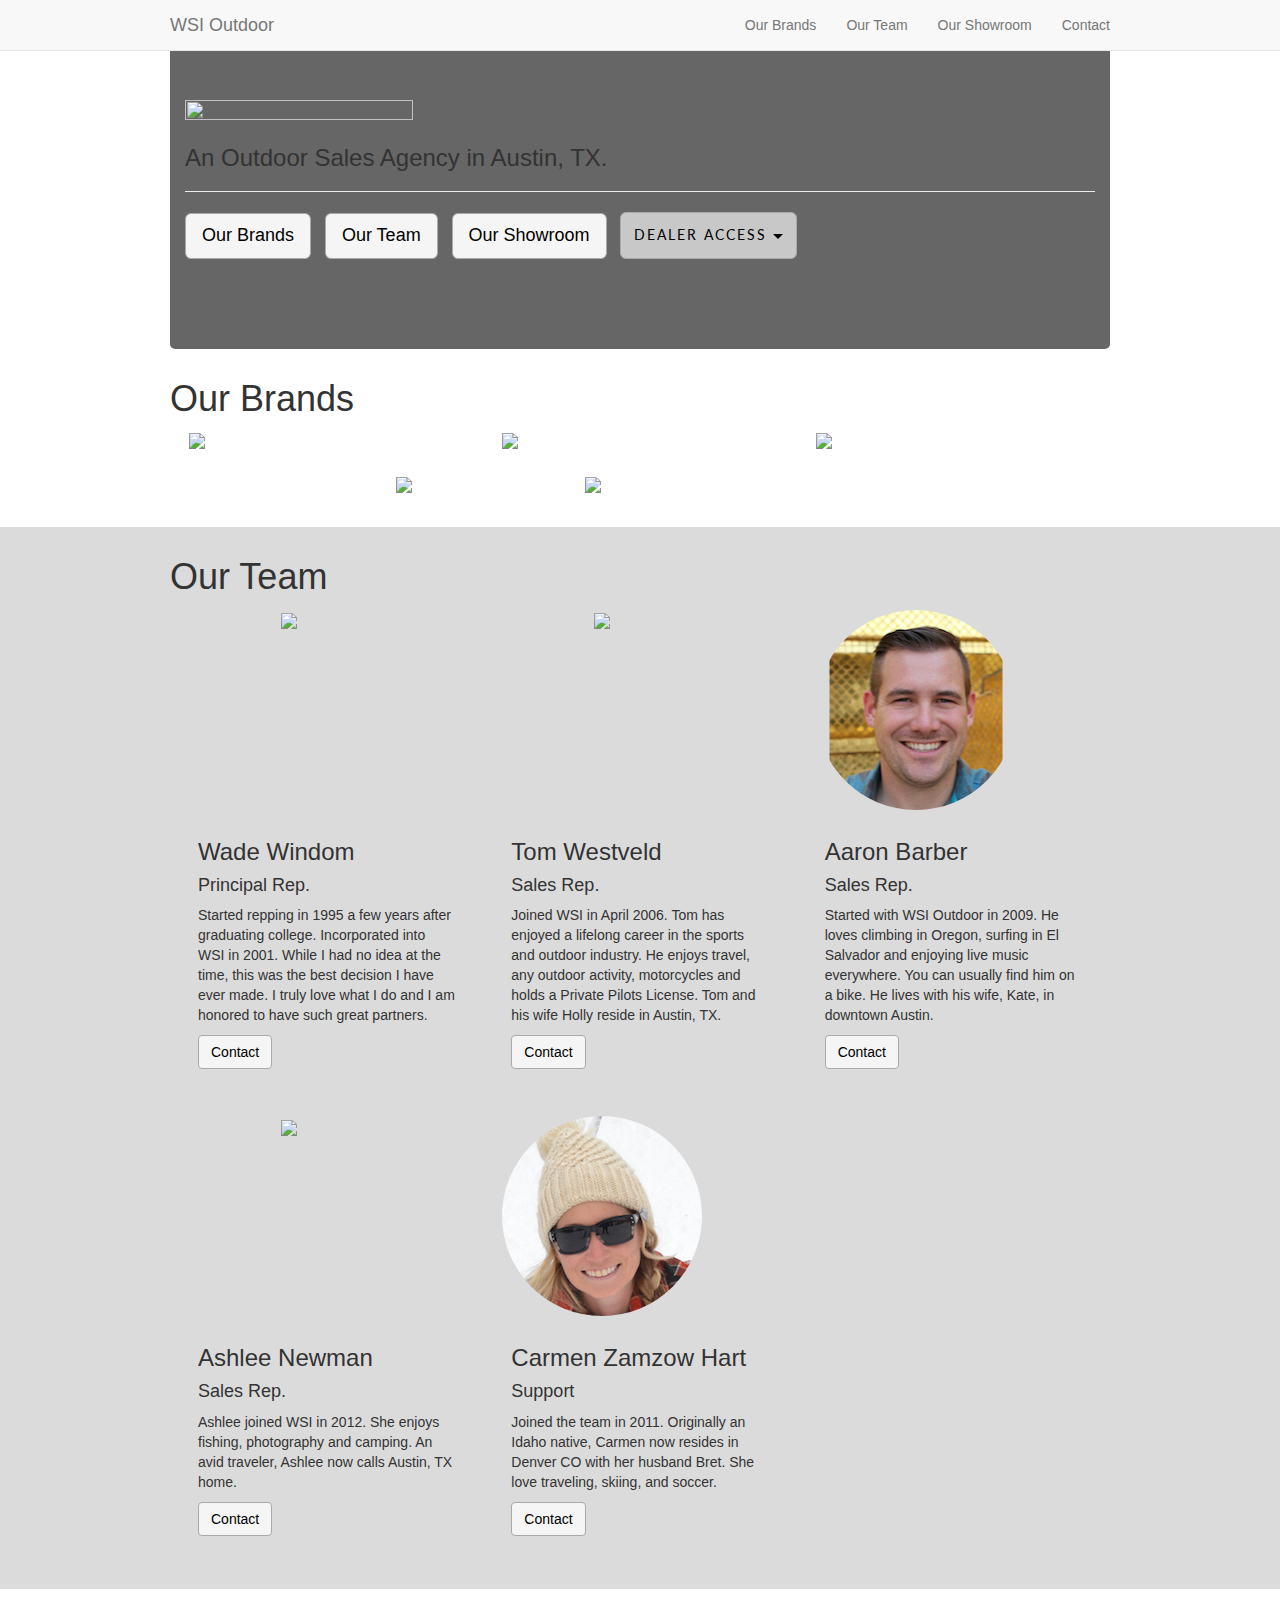
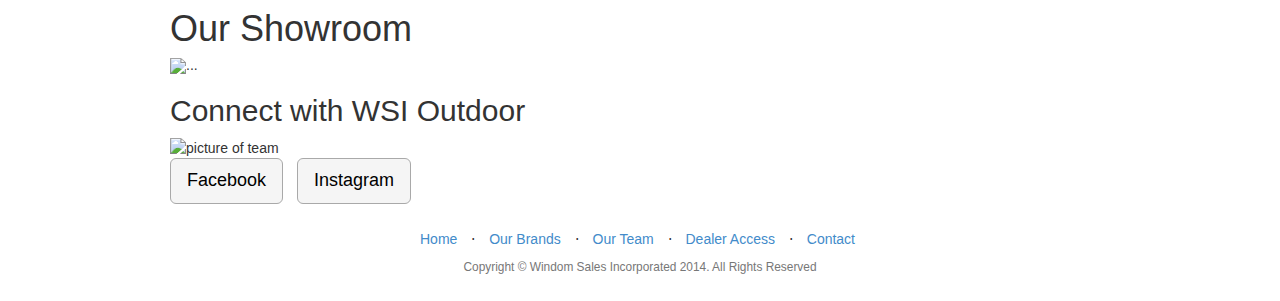
==== index.html @ d8ca24a3 "Many Changes to Index, Contac, Smith" ====
<!DOCTYPE html>
<html lang="en">
    <head>
        <meta charset="utf-8">
        <meta http-equiv="X-UA-Compatible" content="IE=edge">
        <meta name="viewport" content="width=device-width, initial-scale=1">
        <meta name="description" content="">
        <meta name="author" content="">
        <title>WSI Outdoor South Central USA</title>
        <!-- Bootstrap Core CSS -->
        <link href="css/bootstrap.min.css" rel="stylesheet">
        <!-- Custom CSS -->
        <link href="css/landing-page.css" rel="stylesheet">
        <link href="css/main.css" rel="stylesheet">
        <!-- Custom Fonts -->
        <link href="font-awesome-4.1.0/css/font-awesome.min.css" rel="stylesheet" type="text/css">
        <link href="http://fonts.googleapis.com/css?family=Lato:300,400,700,300italic,400italic,700italic" rel="stylesheet" type="text/css">
        <link rel="shortcut icon" href="img/wsilogo_favicon.ico" type="image/x-icon">
        <link rel="icon" href="img/wsilogo_favicon.ico" type="image/x-icon">
        <!-- HTML5 Shim and Respond.js IE8 support of HTML5 elements and media queries -->
        <!-- WARNING: Respond.js doesn't work if you view the page via file:// -->
        <!--[if lt IE 9]>
        <script src="https://oss.maxcdn.com/libs/html5shiv/3.7.0/html5shiv.js"></script>
        <script src="https://oss.maxcdn.com/libs/respond.js/1.4.2/respond.min.js"></script>
        <![endif]-->
    </head>
    <body>
        <!-- Navigation -->
        <nav class="navbar navbar-default navbar-fixed-top" role="navigation">
            <div class="container">
                <!-- Brand and toggle get grouped for better mobile display -->
                <div class="navbar-header">
                    <button type="button" class="navbar-toggle" data-toggle="collapse" data-target="#bs-example-navbar-collapse-1">
                    <span class="sr-only">Toggle navigation</span>
                    <span class="icon-bar"></span>
                    <span class="icon-bar"></span>
                    <span class="icon-bar"></span>
                    </button>
                    <a class="navbar-brand" href="#">WSI Outdoor</a>
                </div>
                <!-- Collect the nav links, forms, and other content for toggling -->
                <div class="collapse navbar-collapse" id="bs-example-navbar-collapse-1">
                    <ul class="nav navbar-nav navbar-right">
                        <li>
                            <a href="#brands">Our Brands</a>
                        </li>
                        <li>
                            <a href="#team">Our Team</a>
                        </li>
                        <li>
                            <a href="#showroom">Our Showroom</a>
                        </li>
                        <li>
                            <a href="contact.html">Contact</a>
                        </li>
                    </ul>
                </div>
                <!-- /.navbar-collapse -->
            </div>
            <!-- /.container -->
        </nav>
        <!-- Header -->
        <div class="intro-header img-responsive">
            <div class="container">
                <div class="row">
                    <div class="col-lg-12 dark_opacity">
                        <div class="intro-message">
                            <img class="main-logo" src="img/wsilogo.png">
                            <h3>An Outdoor Sales Agency in Austin, TX.</h3>
                            <hr class="intro-divider">
                            <ul class="list-inline intro-social-buttons">
                                <li>
                                    <a href="#brands" class="btn btn-default btn-lg">
                                    <span class="network-name">Our Brands</span></a>
                                </li>
                                <li>
                                    <a href="#team" class="btn btn-default btn-lg"><span class="network-name">Our Team</span></a>
                                </li>
                                <li>
                                    <a href="#showroom" class="btn btn-default btn-lg">
                                    <span class="network-name">Our Showroom</span></a>
                                </li>
                                <li>
                                    <div class="btn-group">
                                        <button type="button" class="btn btn-default btn-lg dropdown-toggle" data-toggle="dropdown" id="dealeraccess">
                                        Dealer Access <span class="caret"></span>
                                        </button>
                                        <ul class="dropdown-menu" role="menu">
                                            <li><a href="arcteryx.html">Arc'teryx</a></li>
                                            <li><a href="smith.html">Smith Optics</a></li>
                                            <li><a href="reef.html">Reef Footwear</a></li>
                                            <li><a href="hotchillys.html">Hot Chillys</a></li>
                                            <li><a href="ot.html">Outdoor Tech</a></li>
                                        </ul>
                                    </div>
                                </li>
                            </ul>
                        </div>
                    </div>
                </div>
            </div>
            <!-- /.container -->
        </div>
        <!-- /.intro-header -->
        <!-- Page Content -->
        <div id="brands" class="content-section-a">
            <div class="container">
                <h1>Our Brands</h1>
                <div class="row">
                    <div class="col-xs-6 col-md-4">
                        <a href="#" class="thumbnail">
                            <img src="img/Smith_Logo_Primary_Final.png" class="smith">
                        </a>
                    </div>
                    
                    
                    
                    <div class="col-xs-6 col-md-4">
                        <a href="#" class="thumbnail">
                            <img src="img/arcteryxlogo.png">
                        </a>
                    </div>
                    
                    
                    
                    <div class="col-xs-6 col-md-4">
                        <a href="#" class="thumbnail">
                            <img src="img/Reef.jpg">
                        </a>
                    </div>
                </div>
                <div class="row">
                    <div id="centerthebottom" class="col-xs-6 col-md-6">
                        <a href="#" class="thumbnail">
                            <img src="img/hotchillyslogo.png">
                        </a>
                    </div>
                    
                    <div class="col-xs-6 col-md-6">
                        <a href="#" class="thumbnail">
                            <img src="img/OTlogo.jpg">
                        </a>
                    </div>
                    
                </div>
                
                
                
            </div>
            <!-- /.container -->
        </div>
        <!-- /.content-section-a -->
        <div id="team" class="content-section-b">
            <div class="container">
                <h1>Our Team</h1>
                <!--ROW 1 -->
                <div class="row">
                    <div class="col-sm-6 col-md-4">
                        <div class="thumbnail">
                            <div class="img-div">
                                <img src="img/wade.jpg" />
                            </div>
                            <div class="caption">
                                <h3>Wade Windom</h3>
                                <h4>Principal Rep.</h4>
                                <p class="disappearsmall">Started repping in 1995 a few years after graduating college. Incorporated into WSI in 2001.  While I had no idea at the time, this was the best decision I have ever made.  I truly love what I do and I am honored to have such great partners.</p>
                                <p><a href="mailto:wade@wsioutdoor.com" class="btn btn-primary" role="button">Contact</a>
                            </div>
                        </div>
                    </div>
                    <div class="col-sm-6 col-md-4">
                        <div class="thumbnail">
                            <div class="img-div">
                                <img src="img/tom.jpg" />
                            </div>
                            <div class="caption">
                                <h3>Tom Westveld</h3>
                                <h4>Sales Rep.</h4>
                                <p class="disappearsmall">Joined WSI in April 2006.
                                Tom has enjoyed a lifelong career in the sports and outdoor industry. He enjoys travel, any outdoor activity, motorcycles and holds a Private Pilots License.
                                Tom and his wife Holly reside in Austin, TX.</p>
                                <p><a href="mailto:tom@wsioutdoor.com" class="btn btn-primary" role="button">Contact</a>
                            </div>
                        </div>
                    </div>
                    <div class="col-sm-6 col-md-4">
                        <div class="thumbnail">
                            <div class="img-div">
                                <img src="img/aaron.jpg" />
                            </div>
                            <div class="caption">
                                <h3>Aaron Barber</h3>
                                <h4>Sales Rep.</h4>
                                <p class="disappearsmall">Started with WSI Outdoor in 2009.
                                He loves climbing in Oregon, surfing in El Salvador and enjoying live music everywhere. You can usually find him on a bike.
                                He lives with his wife, Kate, in downtown Austin.</p>
                                <p><a href="mailto:aaron@wsioutdoor.com" class="btn btn-primary" role="button">Contact</a>
                            </div>
                        </div>
                    </div>
                </div>
                <!--END ROW 1 -->
                <!--ROW 2 -->
                <div class="row">
                    <div class="col-sm-6 col-md-4">
                        <div class="thumbnail">
                            <div class="img-div">
                                <img src="img/ashlee.jpg" />
                            </div>
                            <div class="caption">
                                <h3>Ashlee Newman</h3>
                                <h4>Sales Rep.</h4>
                                <p class="disappearsmall">Ashlee joined WSI in 2012.
                                She enjoys fishing, photography and camping.
                                An avid traveler, Ashlee now calls Austin, TX home.</p>
                                <p><a href="mailto:ashlee@wsioutdoor.com" class="btn btn-primary" role="button">Contact</a>
                            </div>
                        </div>
                    </div>
                    <div class="col-sm-6 col-md-4">
                        <div class="thumbnail">
                            <div class="img-div">
                                <img src="img/carmen.jpg" />
                            </div>
                            <div class="caption">
                                <h3>Carmen Zamzow Hart</h3>
                                <h4>Support</h4>
                                <p class="disappearsmall">Joined the team in 2011.
                                Originally an Idaho native, Carmen now resides in Denver CO with her husband Bret. She love traveling, skiing, and soccer.</p>
                                <p><a href="mailto:cgzamzow@gmail.com" class="btn btn-primary" role="button">Contact</a>
                            </div>
                        </div>
                    </div>
                </div>
                <!--END ROW 2 -->
                
            </div>
        </div>
        <!-- /.container -->
    </div>
    <!-- /.content-section-b -->
    <!--carousel -->
    <div id="showroom" class="container">
        <h1>Our Showroom</h1>
        <div id="carousel-example-generic" class="carousel slide" data-ride="carousel">
            <!-- Indicators -->
            <ol class="carousel-indicators">
                <li data-target="#carousel-example-generic" data-slide-to="0" class="active"></li>
                <li data-target="#carousel-example-generic" data-slide-to="1"></li>
                <li data-target="#carousel-example-generic" data-slide-to="2"></li>
                <li data-target="#carousel-example-generic" data-slide-to="3"></li>
            </ol>
            <!-- Wrapper for slides -->
            <div class="carousel-inner">
                <div class="item active">
                    <img src="img/keen.jpeg" alt="...">
                    <div class="carousel-caption">
                        KEEN Footwear
                    </div>
                </div>
                <div class="item">
                    <img src="img/arc.jpeg" alt="...">
                    <div class="carousel-caption">
                        Arc'teryx
                    </div>
                </div>
                <div class="item">
                    <img src="img/arcbags.jpeg" alt="...">
                    <div class="carousel-caption">
                        Arc'teryx Bags
                    </div>
                </div>
                <div class="item">
                    <img src="img/smith.jpeg" alt="...">
                    <div class="carousel-caption">
                        Smith Optics
                    </div>
                </div>
            </div>
            <!-- Controls -->
            <a class="left carousel-control" href="#carousel-example-generic" role="button" data-slide="prev">
                <span class="glyphicon glyphicon-chevron-left"></span>
            </a>
            <a class="right carousel-control" href="#carousel-example-generic" role="button" data-slide="next">
                <span class="glyphicon glyphicon-chevron-right"></span>
            </a>
        </div>
    </div>
    <!--end carousel -->
    <!-- /.content-section-a -->
        <div class="container">
            <div>
                    <h2>Connect with WSI Outdoor</h2>
            </div>
            <div class="row">
                <div>
                    <img id="connect_picture" src="img/prom.jpeg" alt="picture of team">
                </div>
            </div>
            <div class="row">
                <div class="col-lg-6 socialbottom">
                    <ul class="list-inline banner-social-buttons">
                        <li>
                            <a target="_blank" href="https://www.facebook.com/wsioutdoorpage" class="btn btn-default btn-lg"><i class="fa fa-facebook fa-fw"></i> <span class="network-name">Facebook</span></a>
                        </li>
                        <li>
                            <a target="_blank" href="http://instagram.com/windomoutdoor" class="btn btn-default btn-lg"><i class="fa fa-instagram fa-fw"></i> <span class="network-name">Instagram</span></a>
                        </li>
                    </ul>
                </div>
            </div>
        </div>
        <!-- /.container -->
    <!-- Footer -->
    <footer>
        <div class="container">
            <div class="row">
                <div class="col-lg-12">
                    <ul class="list-inline">
                        <li>
                            <a href="#home">Home</a>
                        </li>
                        <li class="footer-menu-divider">&sdot;</li>
                        <li>
                            <a href="#brands">Our Brands</a>
                        </li>
                        <li class="footer-menu-divider">&sdot;</li>
                        <li>
                            <a href="#team">Our Team</a>
                        </li>
                        <li class="footer-menu-divider">&sdot;</li>
                        <li>
                            <a href="#">Dealer Access</a>
                        </li>
                        <li class="footer-menu-divider">&sdot;</li>
                        <li>
                            <a href="#contact">Contact</a>
                        </li>
                    </ul>
                    <p class="copyright text-muted small">Copyright &copy; Windom Sales Incorporated 2014. All Rights Reserved</p>
                </div>
            </div>
        </div>
    </footer>
    <!-- jQuery Version 1.11.0 -->
    <script src="js/jquery-1.11.0.js"></script>
    <!-- Bootstrap Core JavaScript -->
    <script src="js/bootstrap.min.js"></script>
    <script src="js/main.js"></script>
</body>
</html>
---- css/main.css ----
h3.h5bp {
  border: 0;
  font: 0/0 a;
  text-shadow: none;
  color: transparent;
  background: url(img/WSI-LOGOtrans.png);
  width: 100%;
  height: auto;
}
.main-logo{
width: 50%;
height: 50%;
}

.thumbnail{
	background-color: transparent;
	border: none;
}
div.img-div{
    height:200px;
    width:200px;
    overflow:hidden;
    border-radius:50%;
}

.img-div img{
    -webkit-transform:translate(-50%);
    margin-left:100px;
}
.content-section-a{
	padding-top: 10px;
	padding-bottom: 10px;
}
.content-section-b{
	padding-top: 10px;
	padding-bottom: 10px;
}
.dropdown-toggle{
  font-family: "Lato","Helvetica Neue",Helvetica,Arial,sans-serif;
  background-color: #90D8A0;
  text-transform: uppercase;
}
.item{
 max-height: px;
}

.intro-message{
  padding-top: 80px;
  padding-bottom: 80px;
}

.intro-header{
  background-image: url('../img/windymtn.jpeg');
}
.carousel-inner > .item > img {
    margin: 0 auto;
}
.carousel-control.left, .carousel-control.right {
    background-image: none
}
.btn, .btn-primary {
color: #000000;
background-color: #f5f5f5;
border-color: darkgray;
}

footer{
  padding-top: 15px;
padding-bottom: 15px;
text-align: center;
}

.dark_opacity {
  background-color: rgba(0,0,0,.6);
  border-radius: 5px;
  margin-top: 20px;
}

#connect_picture {
  width: 100%;
}

.left_fifteen {
  margin-left: -15px;
}

#dealeraccess {
  padding: 13px;
  text-transform: uppercase;
  font-size: 14px;
  font-weight: 400;
  letter-spacing: 2px;
  background-color: rgb(200,200,200);
}

@media (min-width: 990px){#centerthebottom {
  margin-left: -74px;
  padding-right: 0;
  padding-left: 296px;
}}

@media (max-width: 415px){.disappearsmall {
  display: none;
  }}

#team {
  background-color: #DBDBDB;
}

.row {
  margin: auto;
}

.socialbottom {
  padding-left: 0;
}

>>>>>>> Stashed changes
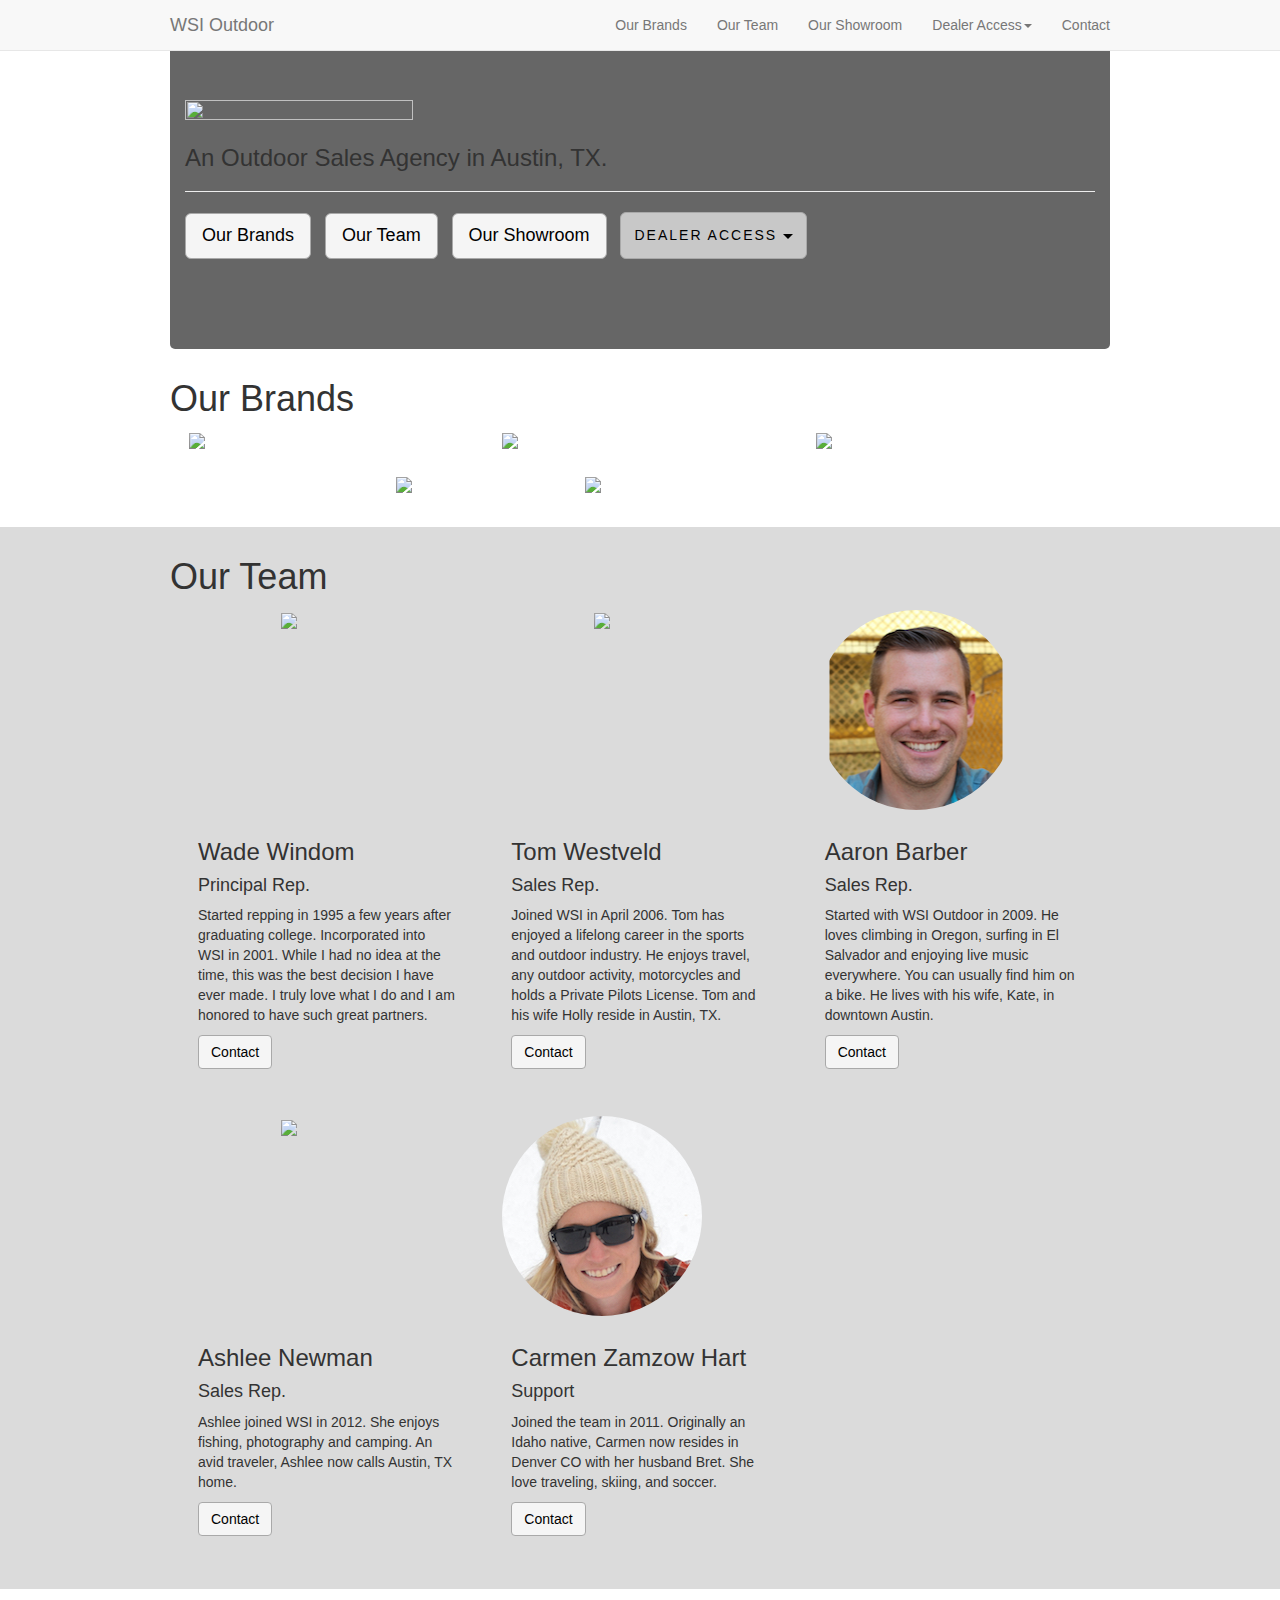
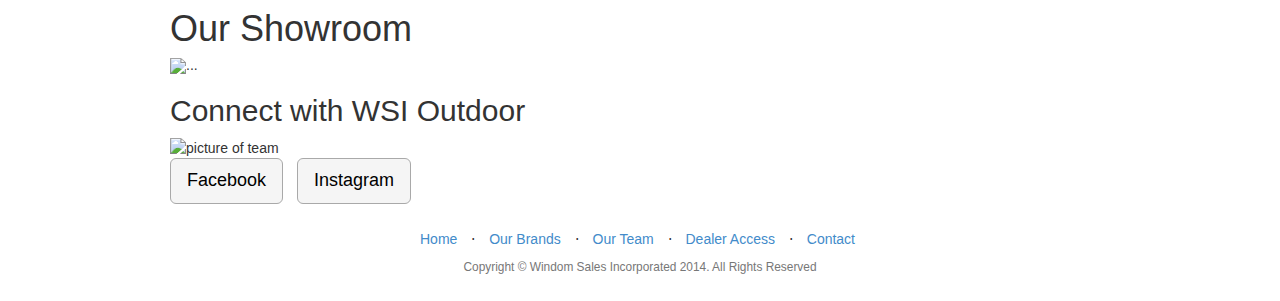
==== commit 9af97a98: "nav and footer changes" ====
--- a/index.html
+++ b/index.html
@@ -50,6 +50,16 @@
                         <li>
                             <a href="#showroom">Our Showroom</a>
                         </li>
+                        <li class="dropdown">
+                          <a href="#" class="dropdown-toggle" data-toggle="dropdown" role="button" aria-expanded="false">Dealer Access<span class="caret"></span></a>
+                          <ul class="dropdown-menu" role="menu">
+                            <li><a href="arcteryx.html">Arc'teryx</a></li>
+                            <li><a href="smith.html">Smith Optics</a></li>
+                            <li><a href="reef.html">Reef Footwear</a></li>
+                            <li><a href="hotchillys.html">Hot Chillys</a></li>
+                            <li><a href="ot.html">Outdoor Tech</a></li>
+                          </ul>
+                        </li>
                         <li>
                             <a href="contact.html">Contact</a>
                         </li>
--- a/css/main.css
+++ b/css/main.css
@@ -27,19 +27,17 @@
     -webkit-transform:translate(-50%);
     margin-left:100px;
 }
+
 .content-section-a{
 	padding-top: 10px;
 	padding-bottom: 10px;
 }
+
 .content-section-b{
 	padding-top: 10px;
 	padding-bottom: 10px;
 }
-.dropdown-toggle{
-  font-family: "Lato","Helvetica Neue",Helvetica,Arial,sans-serif;
-  background-color: #90D8A0;
-  text-transform: uppercase;
-}
+
 .item{
  max-height: px;
 }
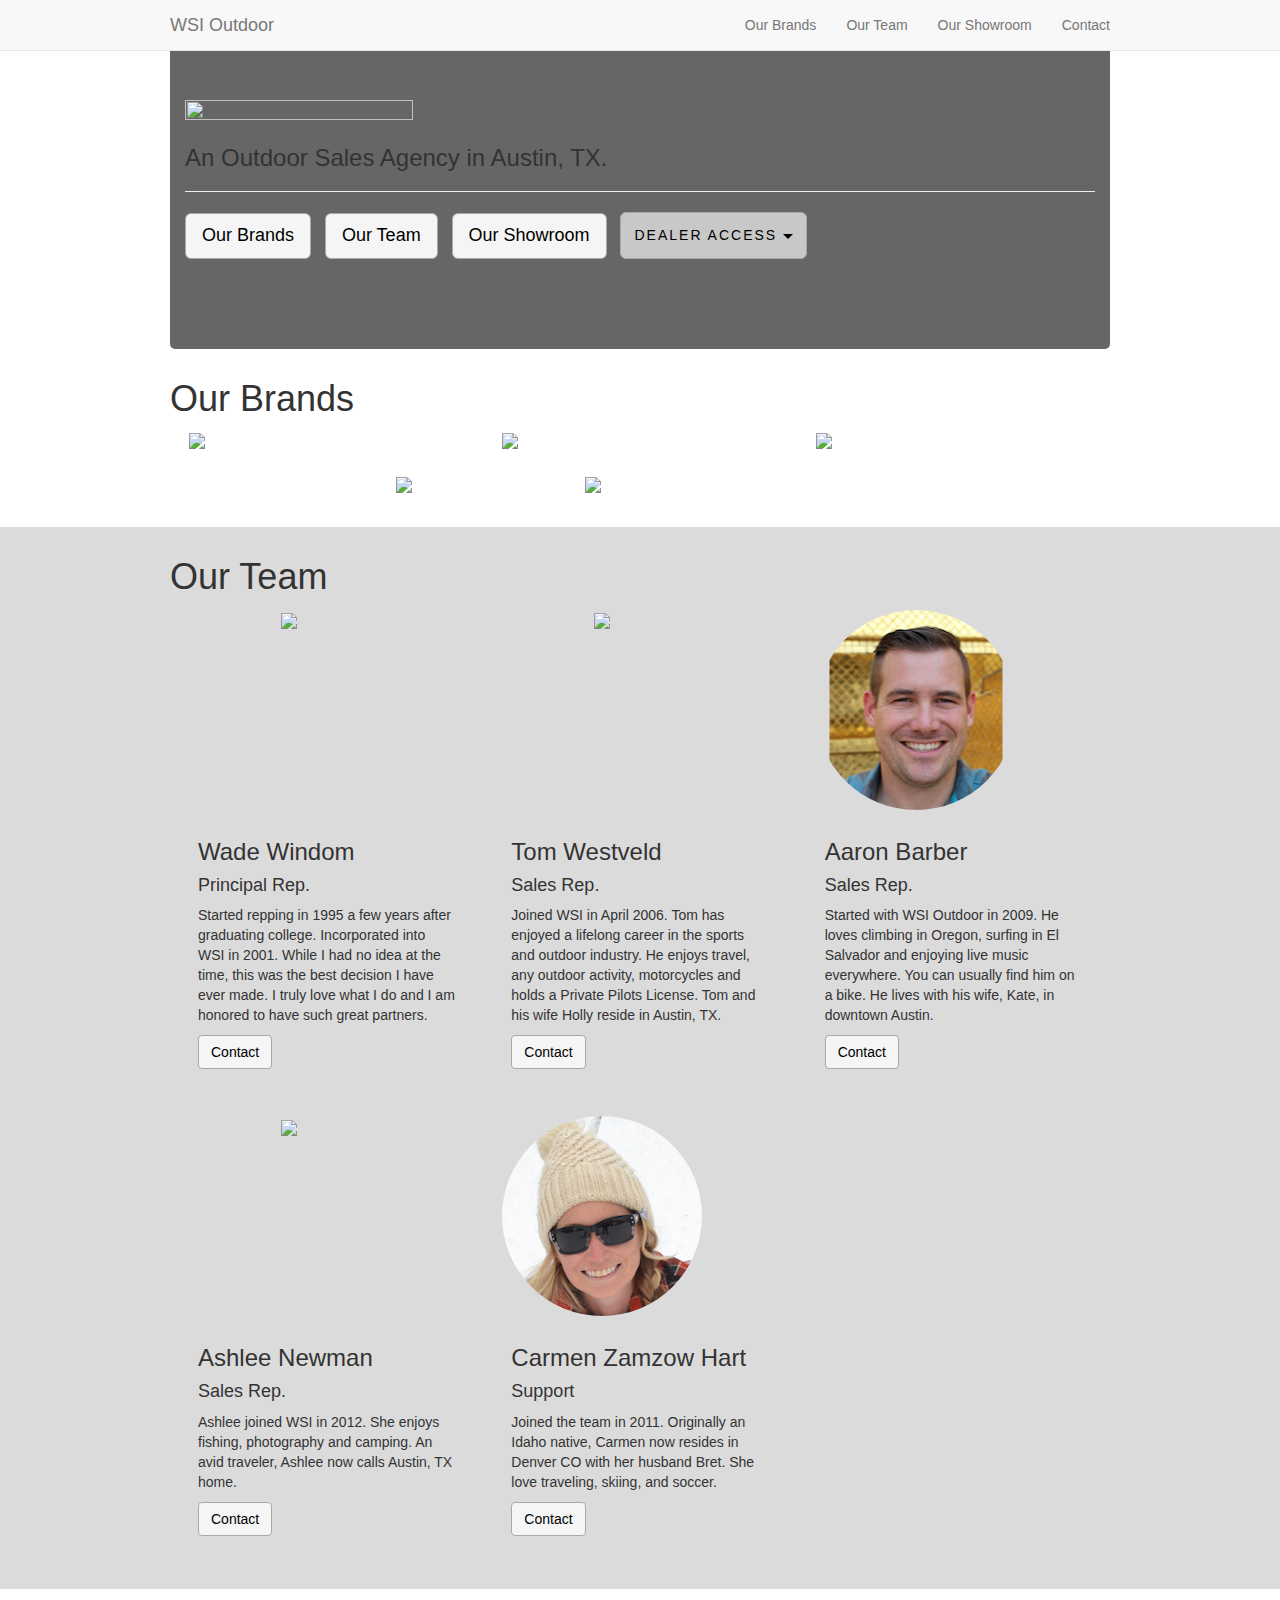
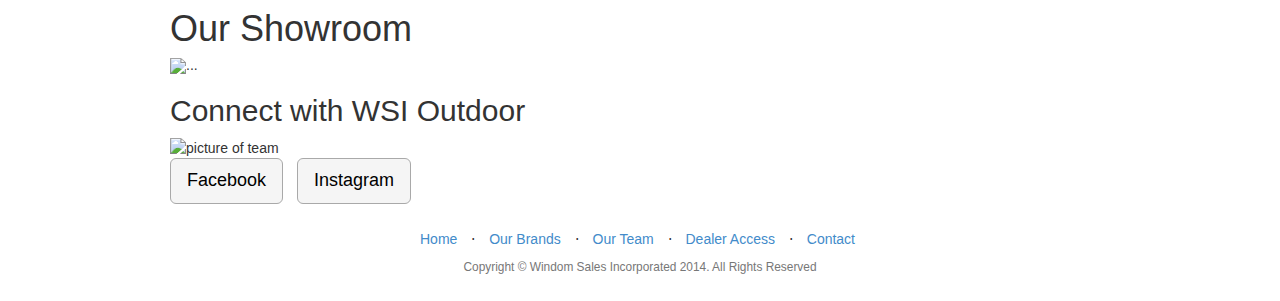
==== commit cf7caf24: "Change Reef.jpg to reef.jpg" ====
--- a/index.html
+++ b/index.html
@@ -50,16 +50,6 @@
                         <li>
                             <a href="#showroom">Our Showroom</a>
                         </li>
-                        <li class="dropdown">
-                          <a href="#" class="dropdown-toggle" data-toggle="dropdown" role="button" aria-expanded="false">Dealer Access<span class="caret"></span></a>
-                          <ul class="dropdown-menu" role="menu">
-                            <li><a href="arcteryx.html">Arc'teryx</a></li>
-                            <li><a href="smith.html">Smith Optics</a></li>
-                            <li><a href="reef.html">Reef Footwear</a></li>
-                            <li><a href="hotchillys.html">Hot Chillys</a></li>
-                            <li><a href="ot.html">Outdoor Tech</a></li>
-                          </ul>
-                        </li>
                         <li>
                             <a href="contact.html">Contact</a>
                         </li>
@@ -135,7 +125,7 @@
                     
                     <div class="col-xs-6 col-md-4">
                         <a href="#" class="thumbnail">
-                            <img src="img/Reef.jpg">
+                            <img src="img/reef.jpg">
                         </a>
                     </div>
                 </div>
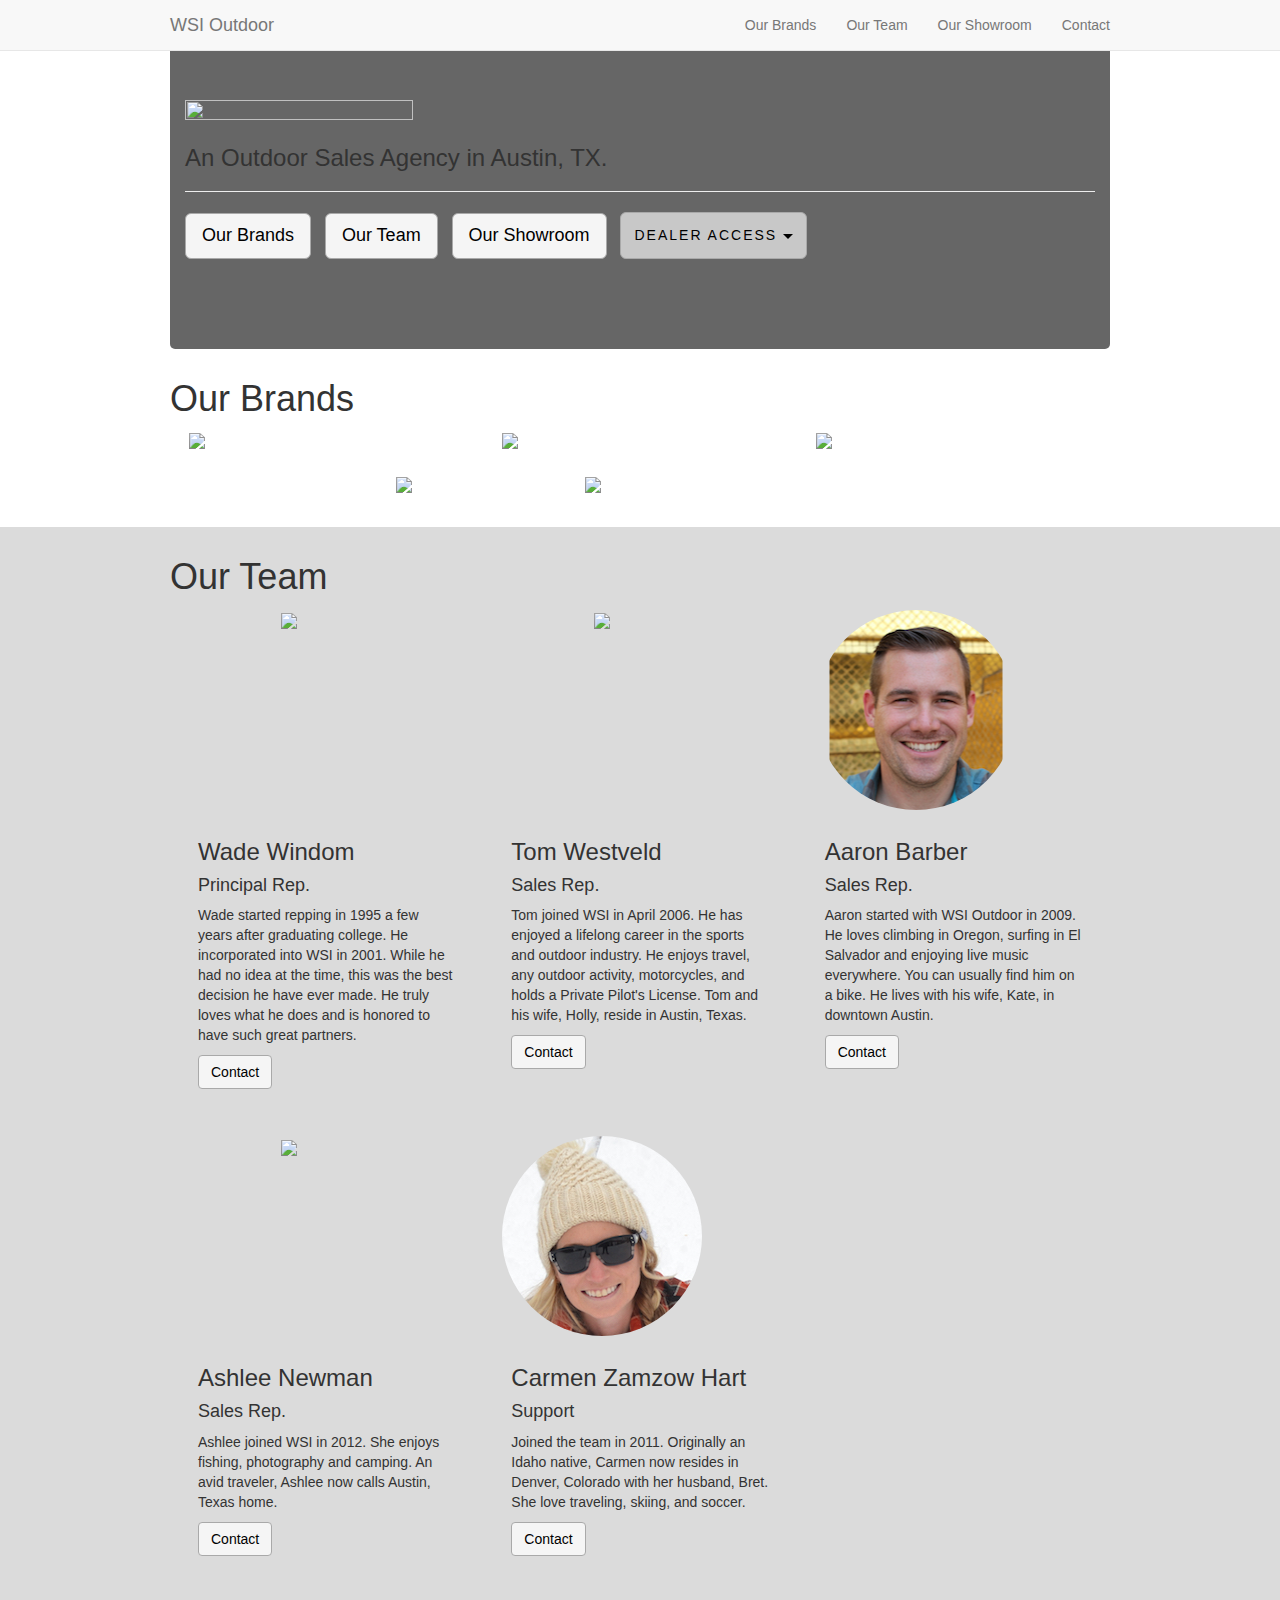
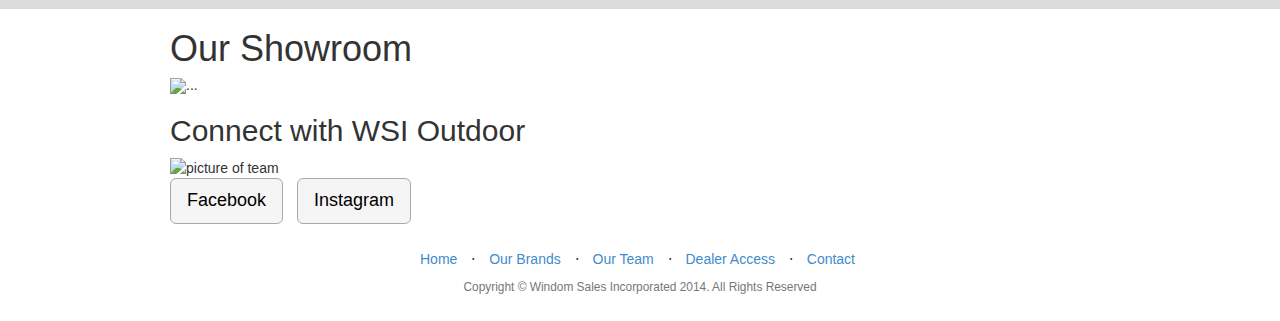
==== commit f53e613d: "Grammar Changes mades to Bios" ====
--- a/index.html
+++ b/index.html
@@ -163,7 +163,7 @@
                             <div class="caption">
                                 <h3>Wade Windom</h3>
                                 <h4>Principal Rep.</h4>
-                                <p class="disappearsmall">Started repping in 1995 a few years after graduating college. Incorporated into WSI in 2001.  While I had no idea at the time, this was the best decision I have ever made.  I truly love what I do and I am honored to have such great partners.</p>
+                                <p class="disappearsmall">Wade started repping in 1995 a few years after graduating college. He incorporated into WSI in 2001.  While he had no idea at the time, this was the best decision he have ever made.  He truly loves what he does and is honored to have such great partners.</p>
                                 <p><a href="mailto:wade@wsioutdoor.com" class="btn btn-primary" role="button">Contact</a>
                             </div>
                         </div>
@@ -176,9 +176,9 @@
                             <div class="caption">
                                 <h3>Tom Westveld</h3>
                                 <h4>Sales Rep.</h4>
-                                <p class="disappearsmall">Joined WSI in April 2006.
-                                Tom has enjoyed a lifelong career in the sports and outdoor industry. He enjoys travel, any outdoor activity, motorcycles and holds a Private Pilots License.
-                                Tom and his wife Holly reside in Austin, TX.</p>
+                                <p class="disappearsmall">Tom joined WSI in April 2006.
+                                He has enjoyed a lifelong career in the sports and outdoor industry. He enjoys travel, any outdoor activity, motorcycles, and holds a Private Pilot's License.
+                                Tom and his wife, Holly, reside in Austin, Texas.</p>
                                 <p><a href="mailto:tom@wsioutdoor.com" class="btn btn-primary" role="button">Contact</a>
                             </div>
                         </div>
@@ -191,7 +191,7 @@
                             <div class="caption">
                                 <h3>Aaron Barber</h3>
                                 <h4>Sales Rep.</h4>
-                                <p class="disappearsmall">Started with WSI Outdoor in 2009.
+                                <p class="disappearsmall">Aaron started with WSI Outdoor in 2009.
                                 He loves climbing in Oregon, surfing in El Salvador and enjoying live music everywhere. You can usually find him on a bike.
                                 He lives with his wife, Kate, in downtown Austin.</p>
                                 <p><a href="mailto:aaron@wsioutdoor.com" class="btn btn-primary" role="button">Contact</a>
@@ -212,7 +212,7 @@
                                 <h4>Sales Rep.</h4>
                                 <p class="disappearsmall">Ashlee joined WSI in 2012.
                                 She enjoys fishing, photography and camping.
-                                An avid traveler, Ashlee now calls Austin, TX home.</p>
+                                An avid traveler, Ashlee now calls Austin, Texas home.</p>
                                 <p><a href="mailto:ashlee@wsioutdoor.com" class="btn btn-primary" role="button">Contact</a>
                             </div>
                         </div>
@@ -226,7 +226,7 @@
                                 <h3>Carmen Zamzow Hart</h3>
                                 <h4>Support</h4>
                                 <p class="disappearsmall">Joined the team in 2011.
-                                Originally an Idaho native, Carmen now resides in Denver CO with her husband Bret. She love traveling, skiing, and soccer.</p>
+                                Originally an Idaho native, Carmen now resides in Denver, Colorado with her husband, Bret. She love traveling, skiing, and soccer.</p>
                                 <p><a href="mailto:cgzamzow@gmail.com" class="btn btn-primary" role="button">Contact</a>
                             </div>
                         </div>
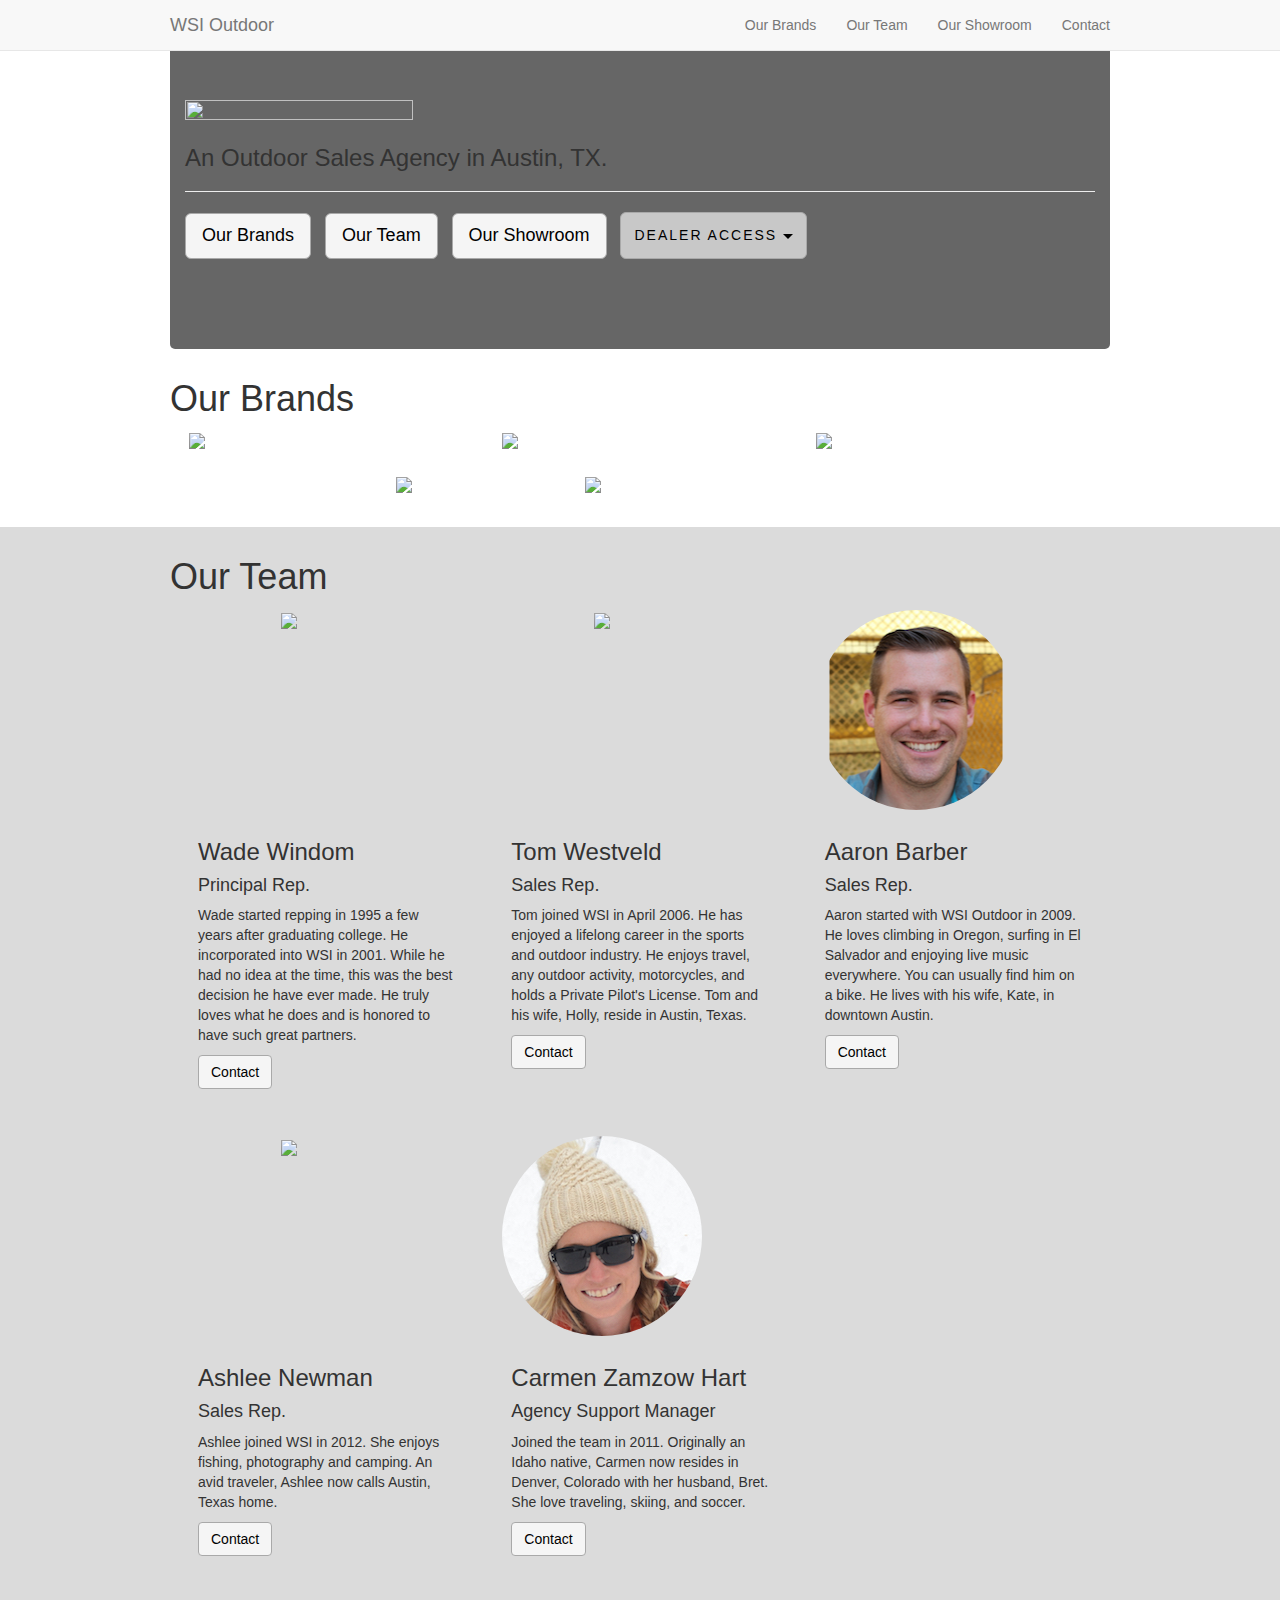
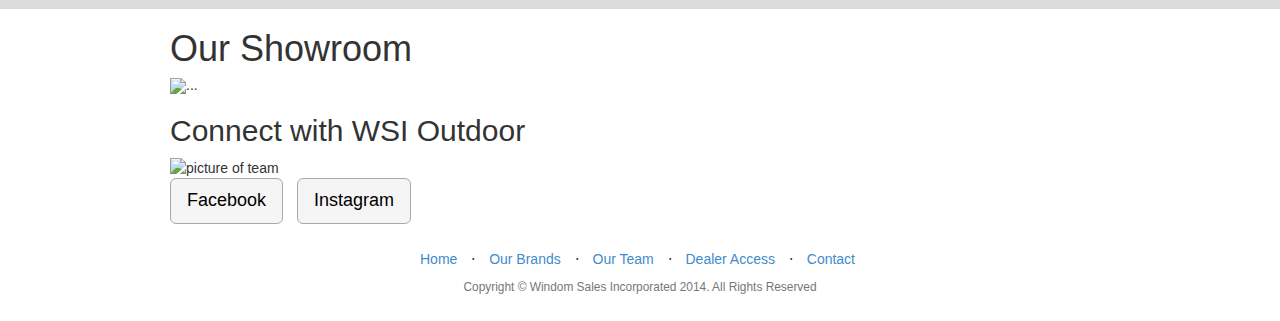
==== commit 5375c755: "carmen title change bio" ====
--- a/index.html
+++ b/index.html
@@ -224,7 +224,7 @@
                             </div>
                             <div class="caption">
                                 <h3>Carmen Zamzow Hart</h3>
-                                <h4>Support</h4>
+                                <h4>Agency Support Manager</h4>
                                 <p class="disappearsmall">Joined the team in 2011.
                                 Originally an Idaho native, Carmen now resides in Denver, Colorado with her husband, Bret. She love traveling, skiing, and soccer.</p>
                                 <p><a href="mailto:cgzamzow@gmail.com" class="btn btn-primary" role="button">Contact</a>
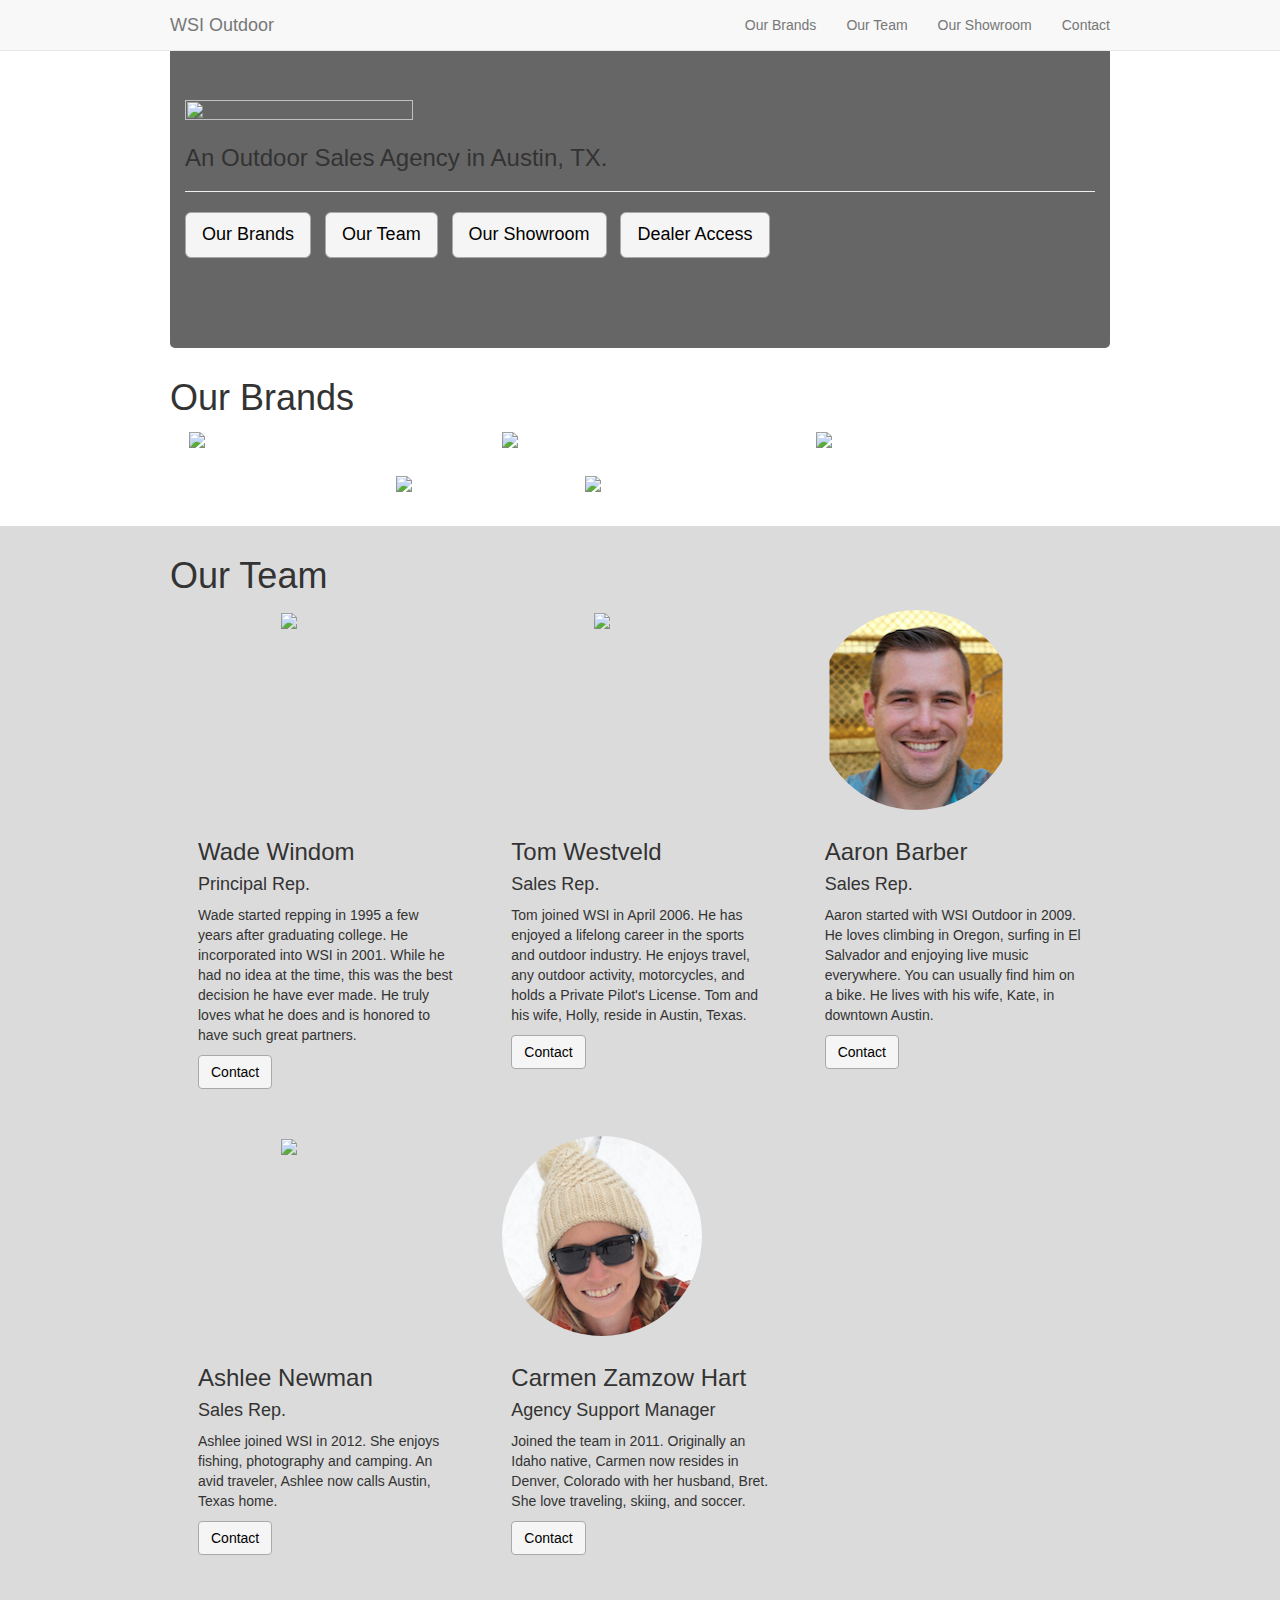
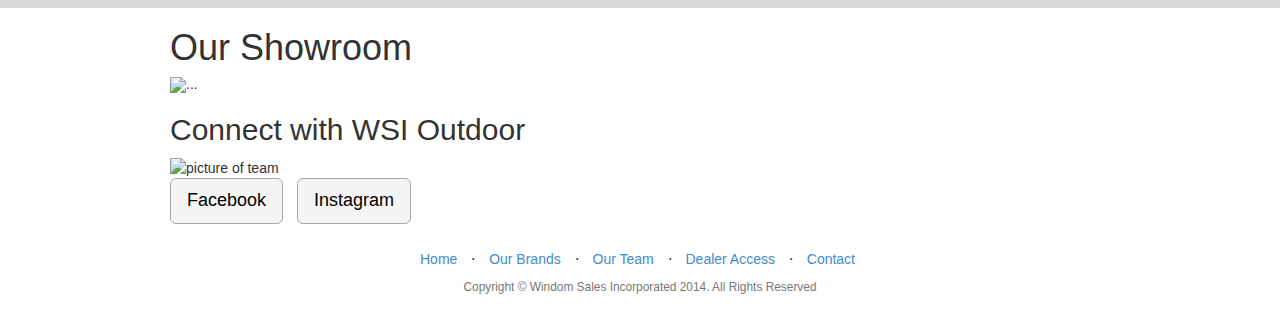
==== commit 0e754b48: "Change dropdown dealer access to single button" ====
--- a/index.html
+++ b/index.html
@@ -81,7 +81,9 @@
                                     <span class="network-name">Our Showroom</span></a>
                                 </li>
                                 <li>
-                                    <div class="btn-group">
+                                    <a href="da.html" class="btn btn-default btn-lg">
+                                    <span class="network-name">Dealer Access</span></a>
+                                    <!-- <div class="btn-group">
                                         <button type="button" class="btn btn-default btn-lg dropdown-toggle" data-toggle="dropdown" id="dealeraccess">
                                         Dealer Access <span class="caret"></span>
                                         </button>
@@ -92,7 +94,7 @@
                                             <li><a href="hotchillys.html">Hot Chillys</a></li>
                                             <li><a href="ot.html">Outdoor Tech</a></li>
                                         </ul>
-                                    </div>
+                                    </div> -->
                                 </li>
                             </ul>
                         </div>
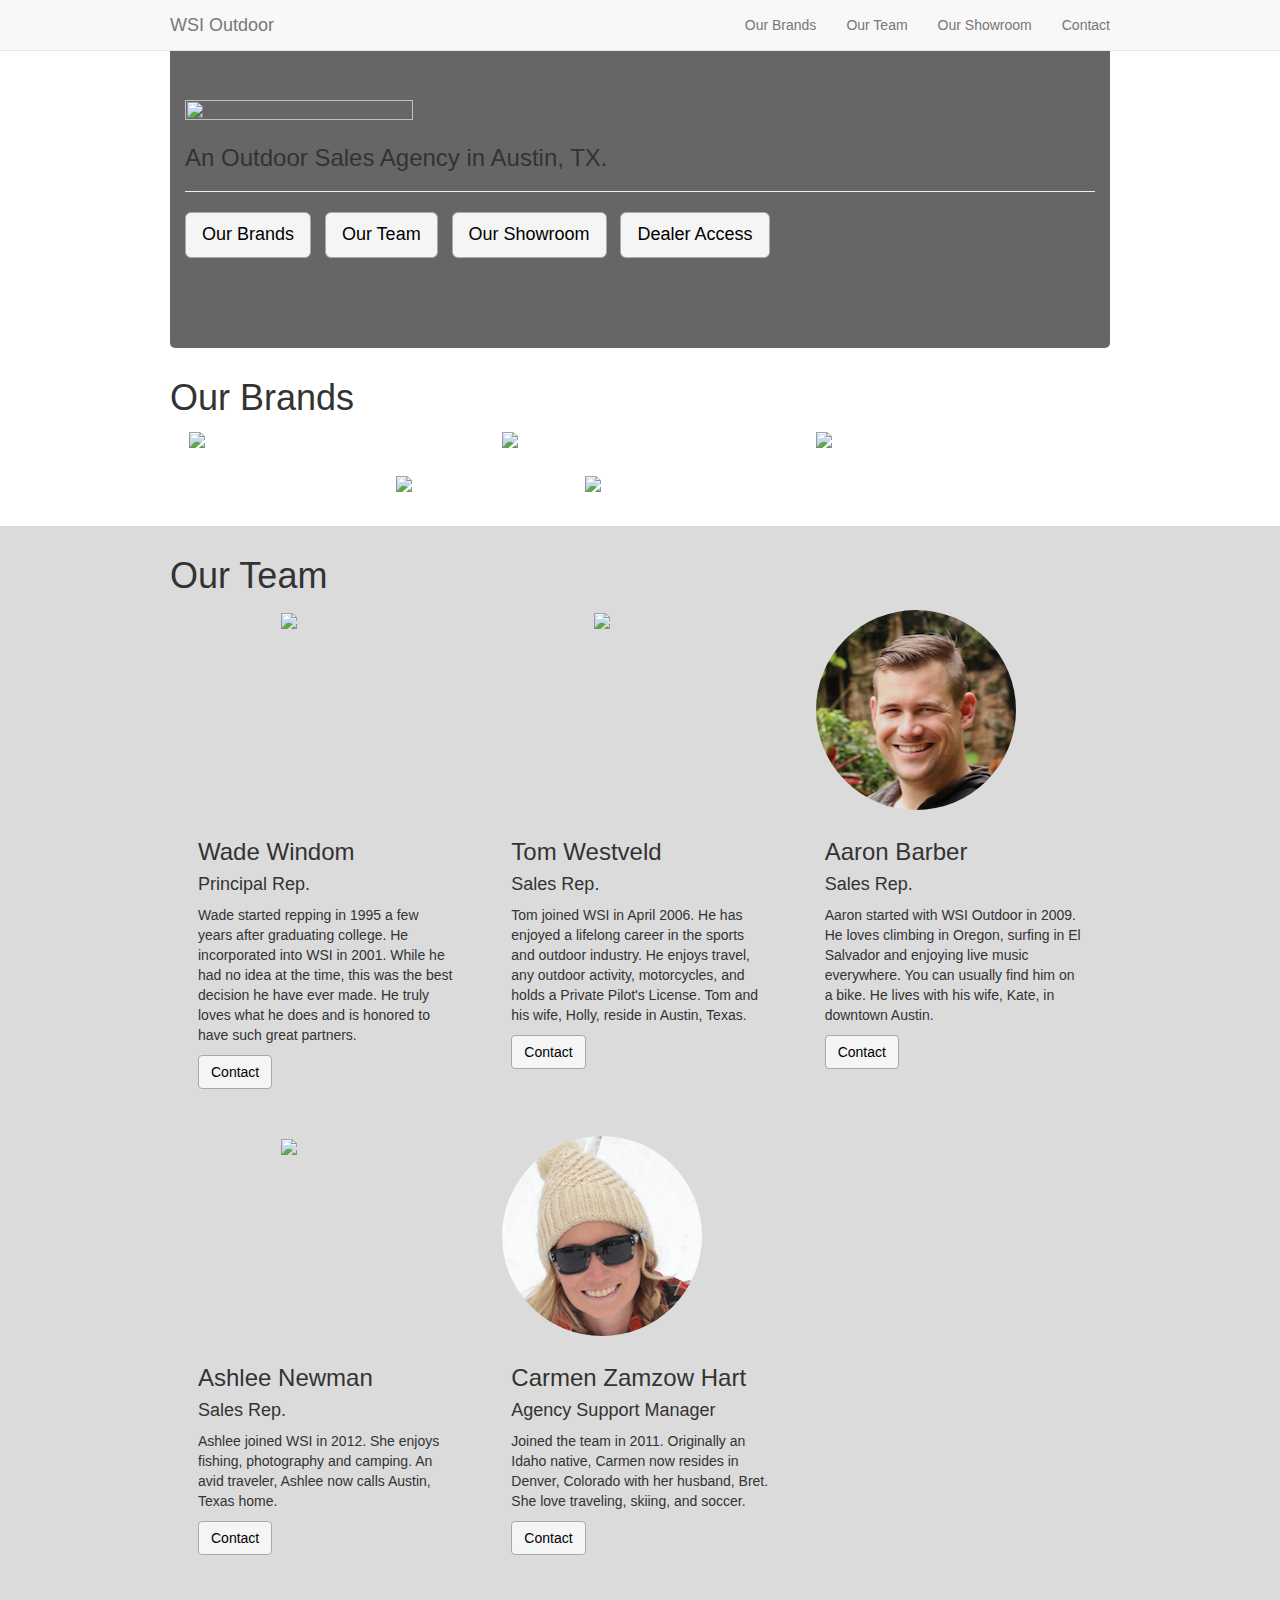
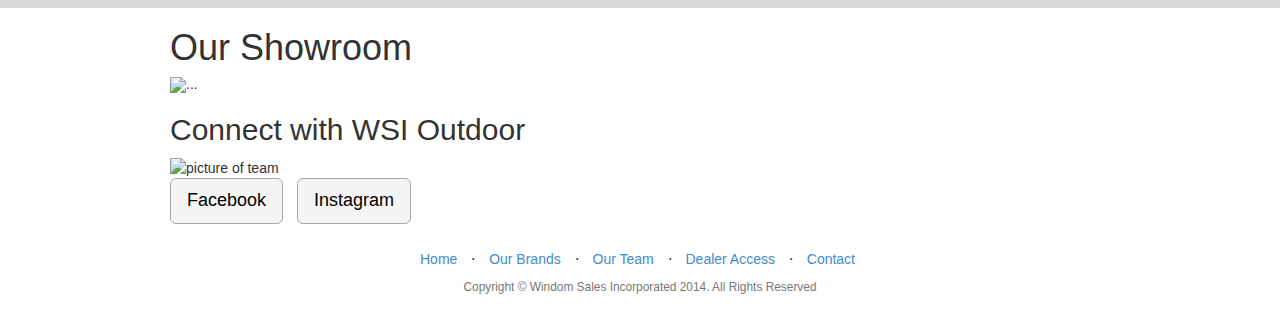
==== commit 97b5da94: "dealer access footer destination change" ====
--- a/index.html
+++ b/index.html
@@ -81,7 +81,7 @@
                                     <span class="network-name">Our Showroom</span></a>
                                 </li>
                                 <li>
-                                    <a href="da.html" class="btn btn-default btn-lg">
+                                    <a href="password.html" class="btn btn-default btn-lg">
                                     <span class="network-name">Dealer Access</span></a>
                                     <!-- <div class="btn-group">
                                         <button type="button" class="btn btn-default btn-lg dropdown-toggle" data-toggle="dropdown" id="dealeraccess">
@@ -332,7 +332,7 @@
                         </li>
                         <li class="footer-menu-divider">&sdot;</li>
                         <li>
-                            <a href="#">Dealer Access</a>
+                            <a href="password.html">Dealer Access</a>
                         </li>
                         <li class="footer-menu-divider">&sdot;</li>
                         <li>
